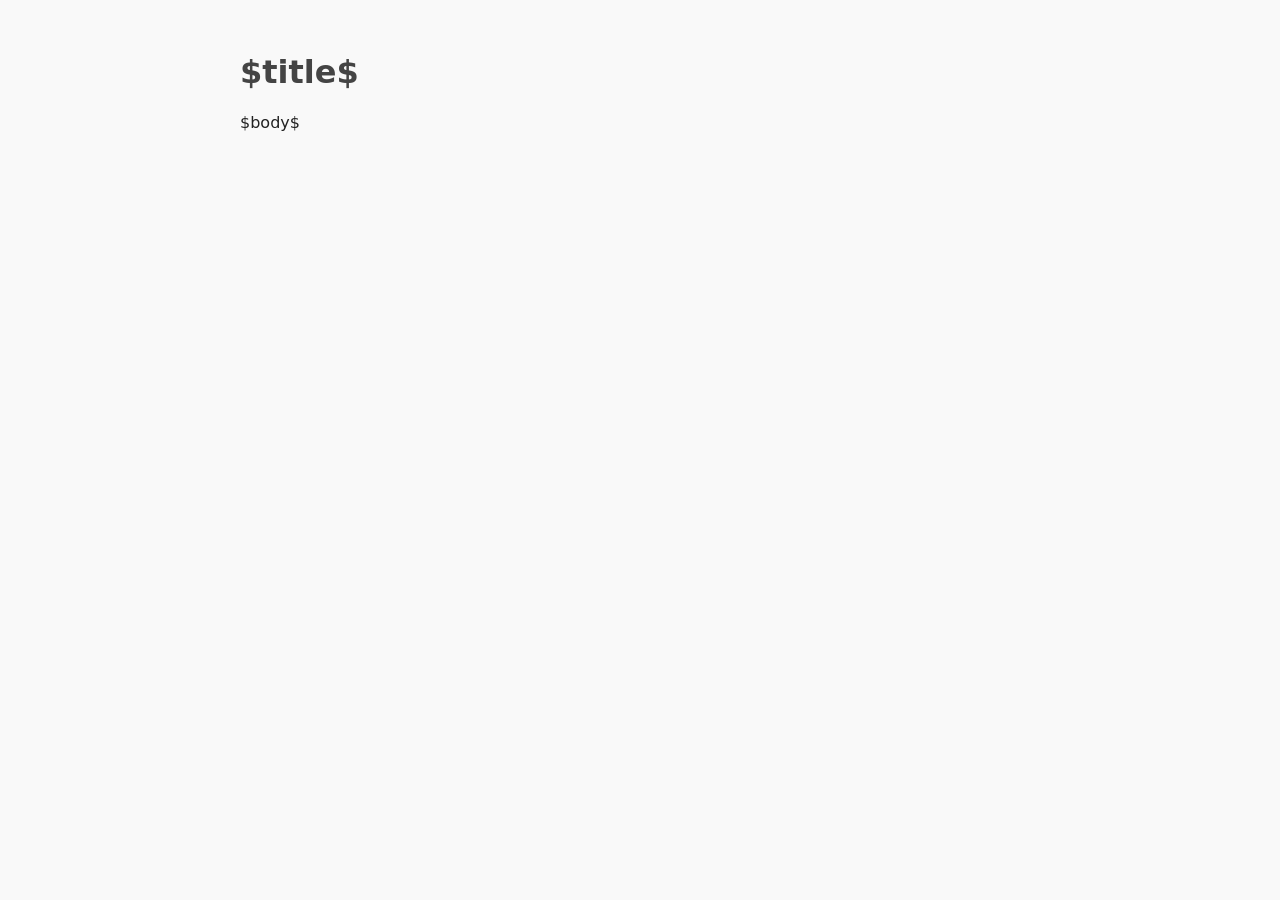
==== .theme/post_template.html @ f1363546 "chore: initial blog setup with workflow" ====
<!DOCTYPE html>
<html>
<head>
  <meta charset="utf-8">
  <title>$title$</title>
  <link rel="stylesheet" href="../.theme/styles.css">
</head>
<body>
  <div class="container">
    <h1>$title$</h1>
    $body$
  </div>
</body>
</html>
---- .theme/styles.css ----
body {
  font-family: system-ui, sans-serif;
  background: #f9f9f9;
  color: #222;
  padding: 2rem;
  margin: 0;
}
.container {
  max-width: 800px;
  margin: auto;
}
h1 {
  color: #444;
}
a {
  color: #0066cc;
  text-decoration: none;
}
a:hover {
  text-decoration: underline;
}
footer {
  margin-top: 4rem;
  font-size: 0.9rem;
  color: #888;
}
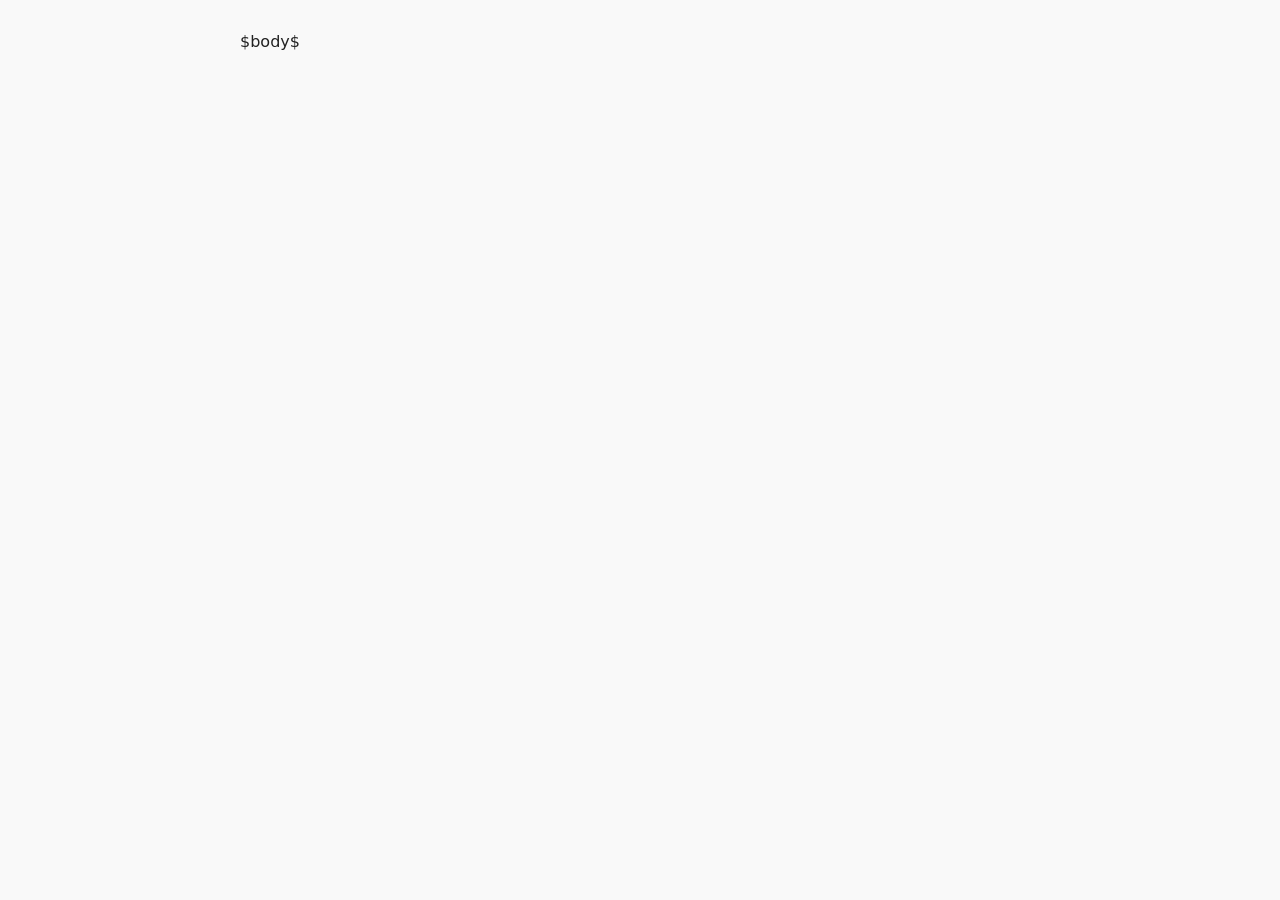
==== commit f30c6f5c: "chore: initial blog setup with workflow" ====
--- a/.theme/post_template.html
+++ b/.theme/post_template.html
@@ -7,7 +7,6 @@
 </head>
 <body>
   <div class="container">
-    <h1>$title$</h1>
     $body$
   </div>
 </body>
